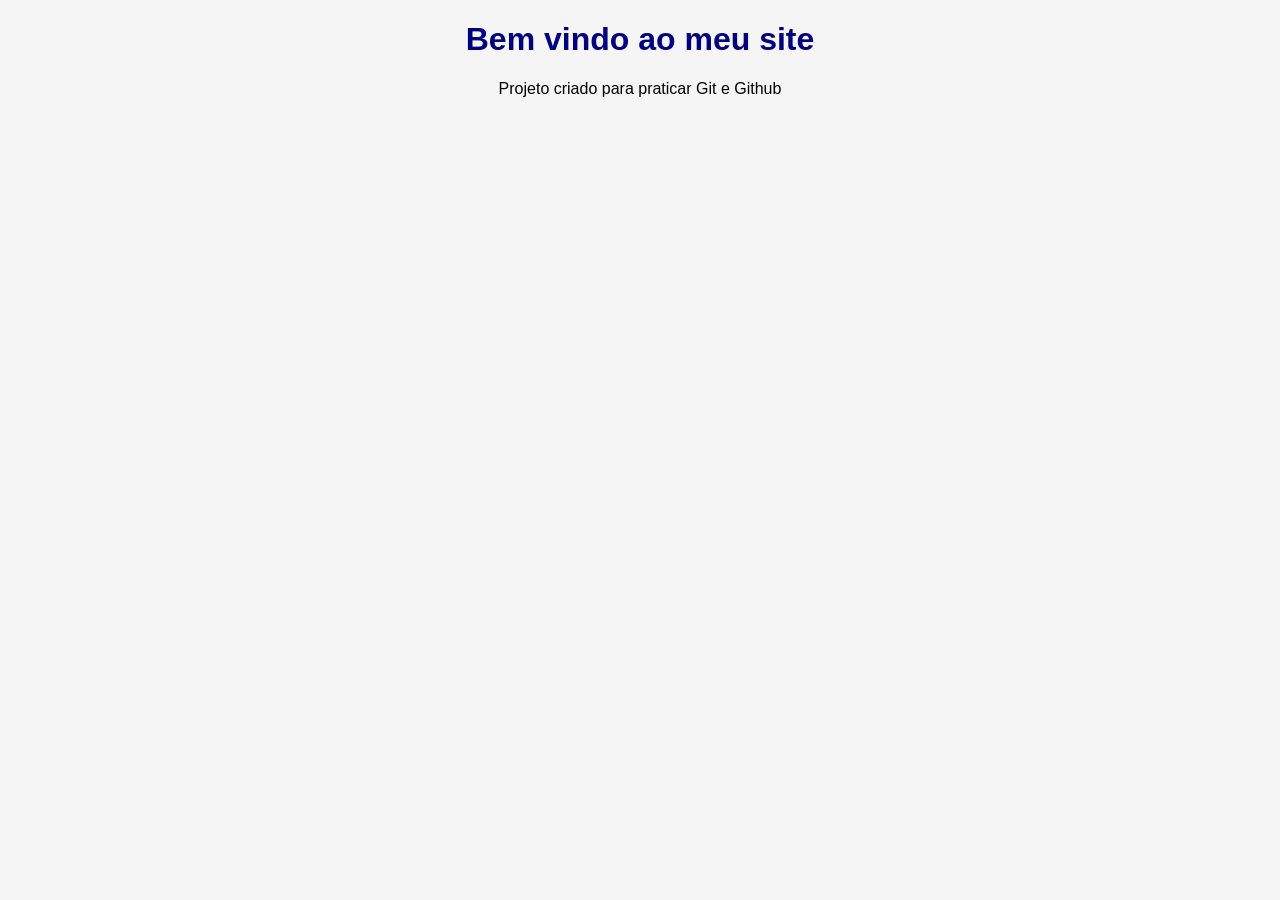
==== index.html @ 7d4a613e "Incluido html e css" ====
<!DOCTYPE html>
<html lang="pt-br">
<head>
    <meta charset="UTF-8">
    <meta name="viewport" content="width=device-width, initial-scale=1.0">
    <title>Meu Primeiro Site</title>
    <link rel="stylesheet" href="css/style.css">
</head>
<body>
 <h1>Bem vindo ao meu site</h1>   
 <p>Projeto criado para praticar Git e Github</p>
</body>
</html>
---- css/style.css ----
body { 
    font-family: Arial, sans-serif; 
    text-align: center; 
    background-color: #f5f5f5; 
   } 
   h1 { 
    color: navy; 
   }
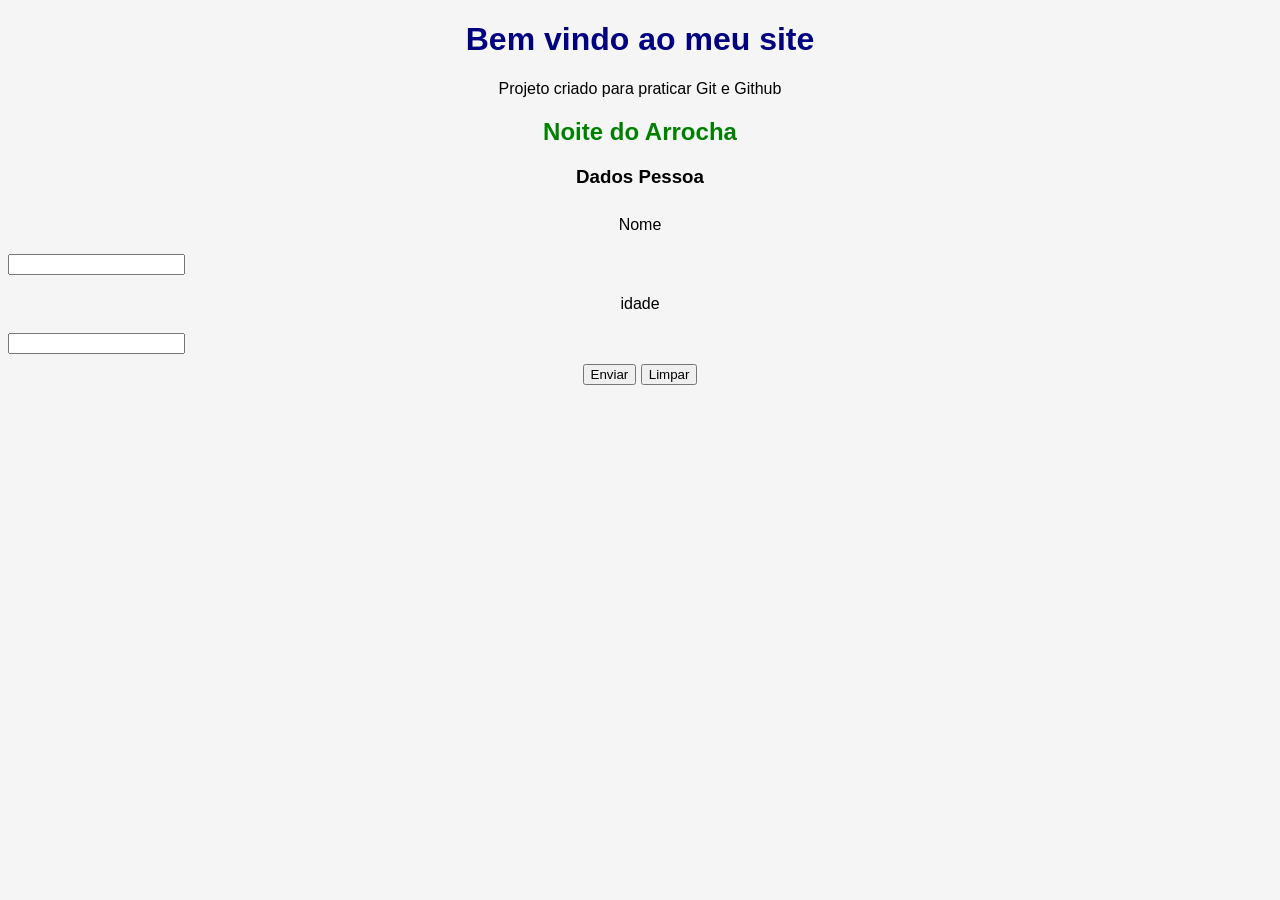
==== commit e3dee53b: "Inclusao de alguns comandos no html e css" ====
--- a/index.html
+++ b/index.html
@@ -9,5 +9,21 @@
 <body>
  <h1>Bem vindo ao meu site</h1>   
  <p>Projeto criado para praticar Git e Github</p>
+ <h2>Noite do Arrocha</h2>
+ <div id="div-form">
+    <h3>Dados Pessoa</h3>
+    <form id="formulario-pessoa">
+        <label for="name">Nome</label>
+        <input type="text" name="nome" id="nome">
+
+        <label for="idade">idade</label>
+        <input type="text" name="Idade" id="Idade">
+
+        <button type="submit"> Enviar </button>
+        <button type="resert"> Limpar </button>
+    </form>
+
+</div id="div dados">
+
 </body>
 </html>
--- a/css/style.css
+++ b/css/style.css
@@ -5,5 +5,30 @@
    } 
    h1 { 
     color: navy; 
+   }
+   h2 { 
+    color: green; 
    } 
-   +   #div form{
+    width: 400px;
+    height: 500px;
+    background-color: blue;
+    margin: 20px auto;
+    padding: 40px;
+   }
+label{
+    display: block;
+    padding: 10px 0px;
+
+}   
+input{
+    display: block;
+    margin: 10px 0px;
+}
+#div-dados{
+    width: 100px;
+    height: 200px;
+    margin: 50px 0px;
+    background-color: blueviolet;
+
+}
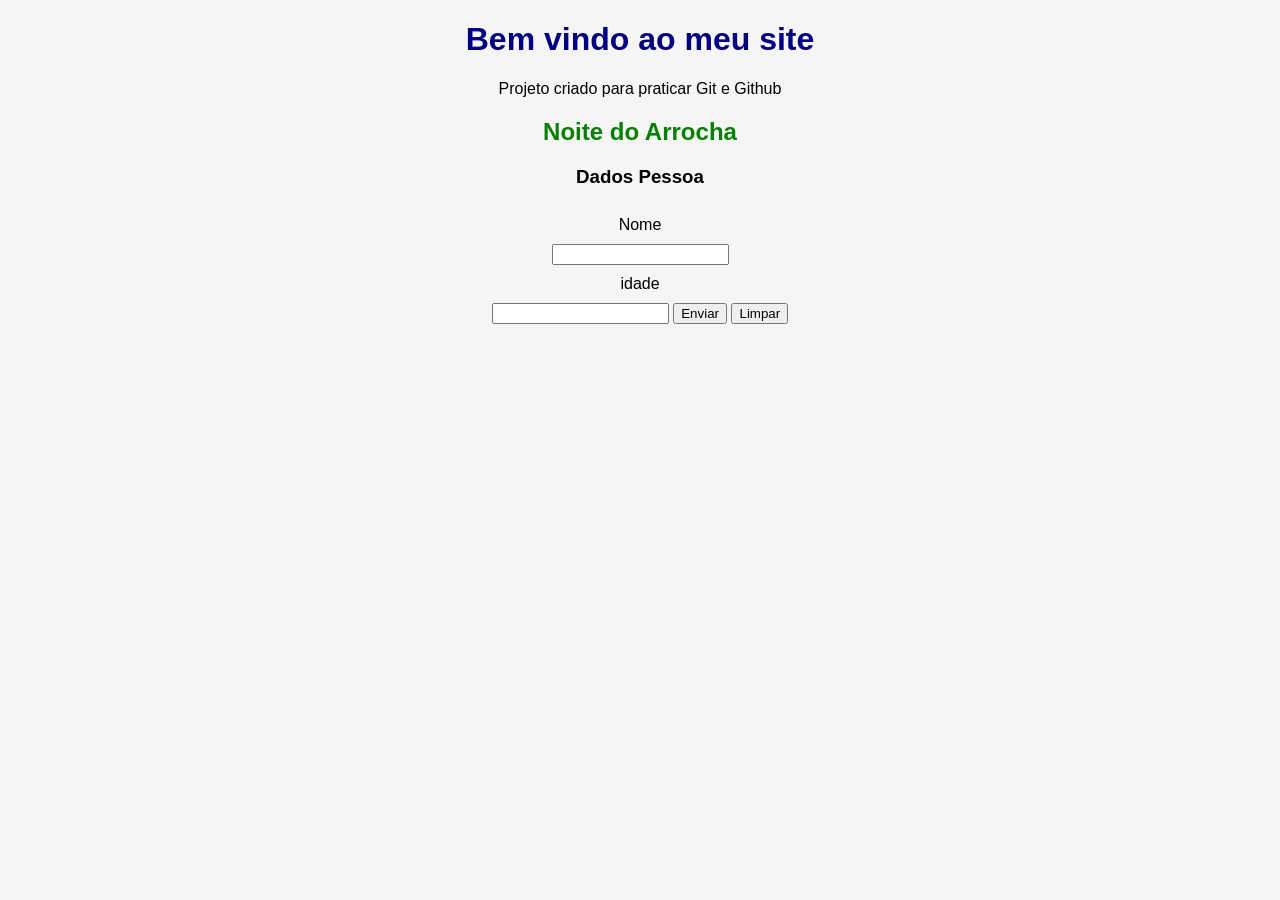
==== commit e865b298: "Codigo para corrigir" ====
--- a/index.html
+++ b/index.html
@@ -5,6 +5,7 @@
     <meta name="viewport" content="width=device-width, initial-scale=1.0">
     <title>Meu Primeiro Site</title>
     <link rel="stylesheet" href="css/style.css">
+    <script src="js/script.js"defer></script>
 </head>
 <body>
  <h1>Bem vindo ao meu site</h1>   
@@ -23,7 +24,10 @@
         <button type="resert"> Limpar </button>
     </form>
 
-</div id="div dados">
+<div id="div dados">
+</div>
+
+
 
 </body>
 </html>
--- a/css/style.css
+++ b/css/style.css
@@ -21,13 +21,14 @@
     padding: 10px 0px;
 
 }   
-input{
+imput{
     display: block;
     margin: 10px 0px;
 }
+
 #div-dados{
     width: 100px;
-    height: 200px;
+    height: 88px;
     margin: 50px 0px;
     background-color: blueviolet;
 
